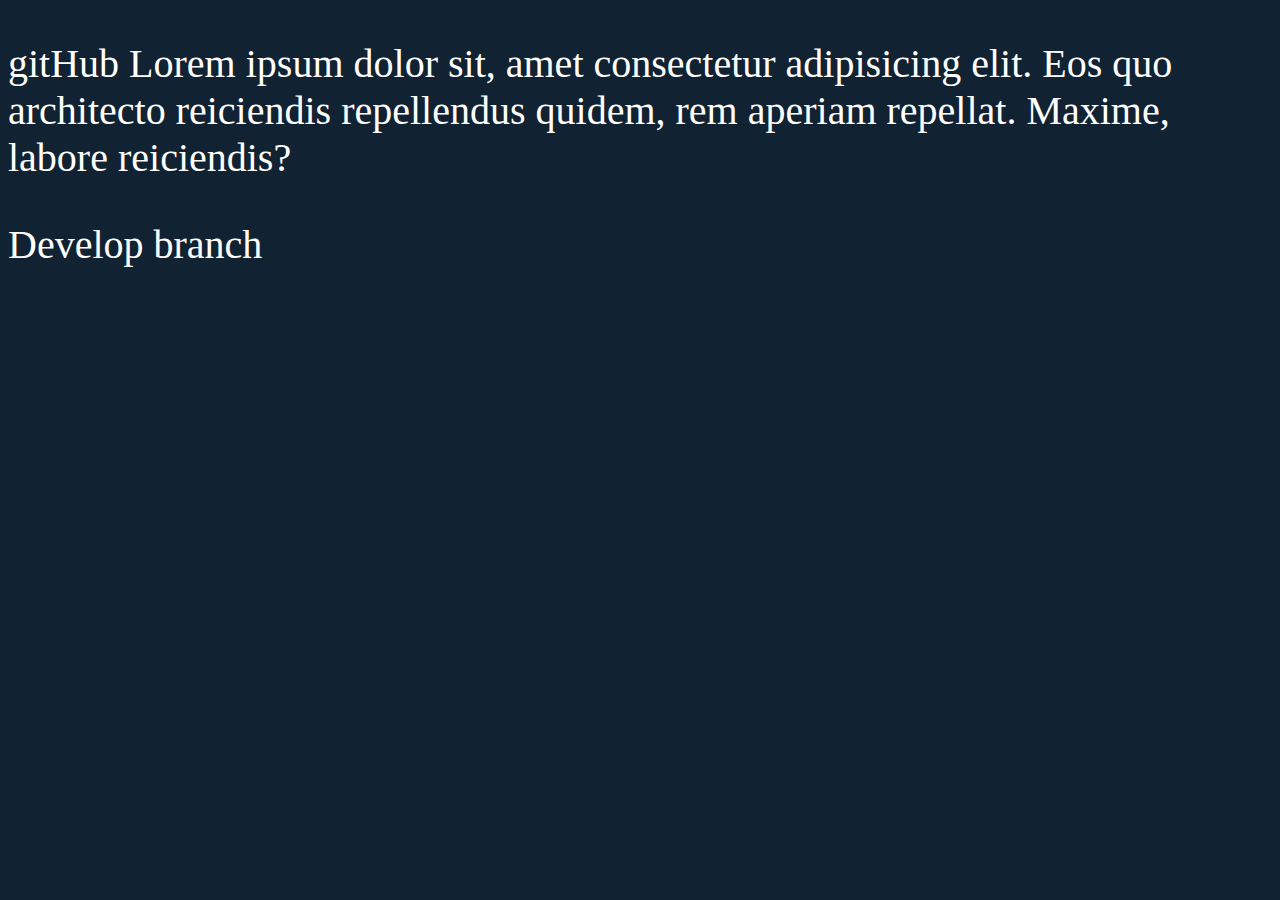
==== index.html @ 7030c473 "last last commit" ====
<!DOCTYPE html>
<html lang="en">
<head>
    <meta charset="UTF-8">
    <link rel="stylesheet" href="css/main.css">
    <meta name="viewport" content="width=device-width, initial-scale=1.0">
    <title>Hello</title>
</head>
<body>
<p>
gitHub
Lorem ipsum dolor sit, amet consectetur adipisicing elit. Eos quo architecto reiciendis repellendus quidem, rem aperiam repellat. Maxime, labore reiciendis?
</p>
<p> Develop branch</p>
</body>
</html>
---- css/main.css ----
body{
    background-color: #112233;
}
/*asd*/

p{
    color: #FFFFFF;
    font-size: 40px;
}
h2{
    font-size: 20px;
}
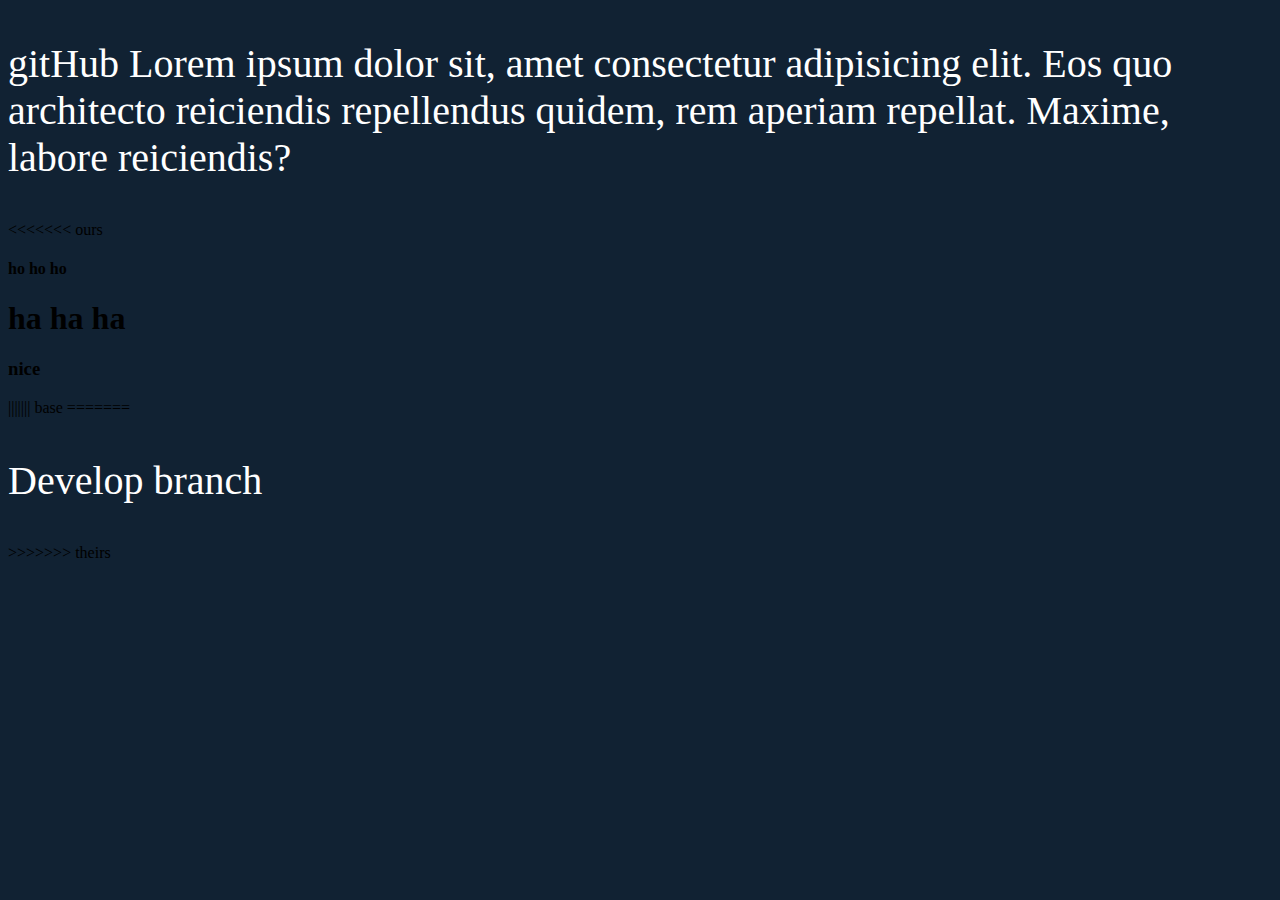
==== commit e3244be6: "html" ====
--- a/index.html
+++ b/index.html
@@ -11,6 +11,13 @@
 gitHub
 Lorem ipsum dolor sit, amet consectetur adipisicing elit. Eos quo architecto reiciendis repellendus quidem, rem aperiam repellat. Maxime, labore reiciendis?
 </p>
+<<<<<<< ours
+<h4>ho ho ho</h4>
+<h1>ha ha ha</h1>
+<h3>nice</h3>
+||||||| base
+=======
 <p> Develop branch</p>
+>>>>>>> theirs
 </body>
 </html>
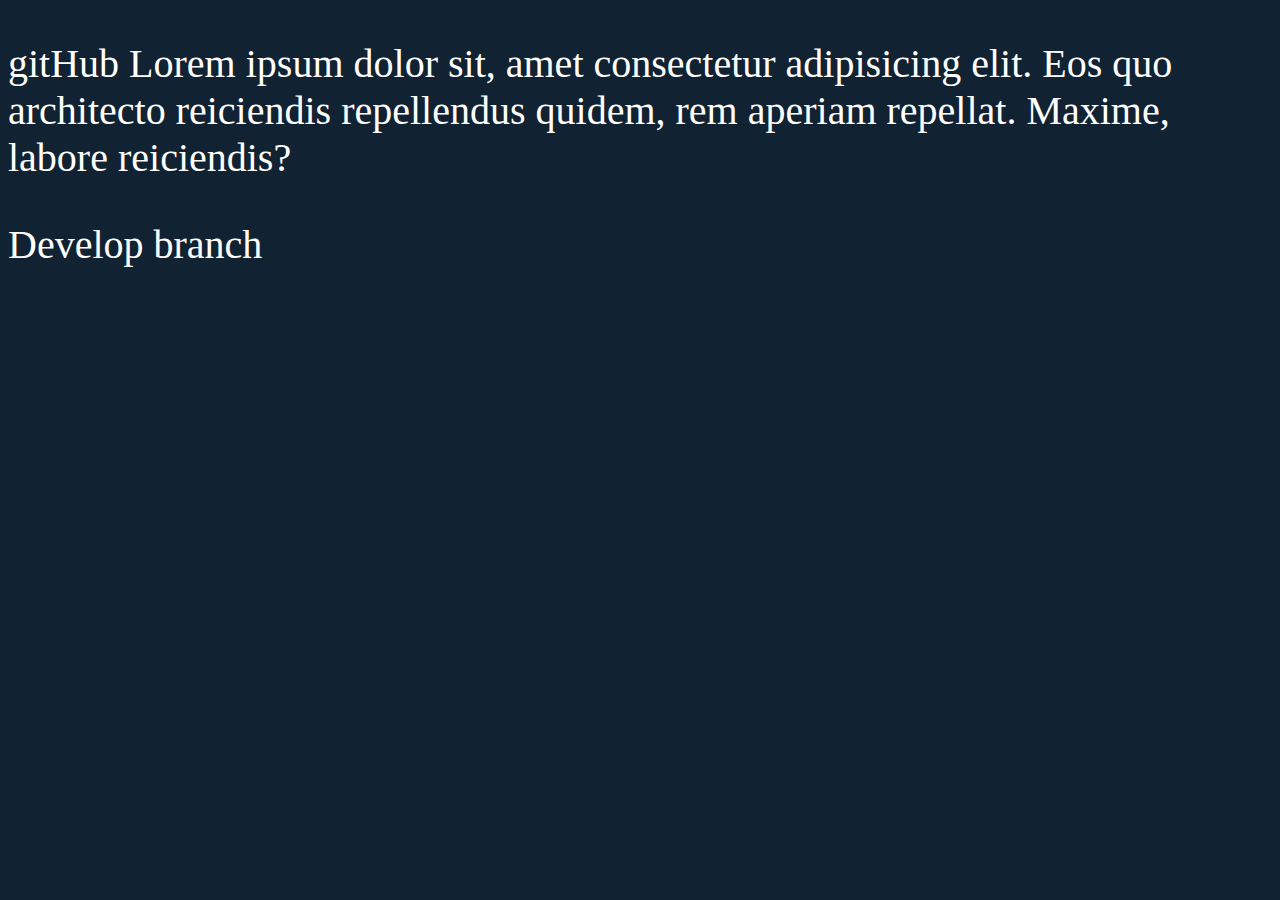
==== commit cce3ff57: "html" ====
--- a/index.html
+++ b/index.html
@@ -11,13 +11,6 @@
 gitHub
 Lorem ipsum dolor sit, amet consectetur adipisicing elit. Eos quo architecto reiciendis repellendus quidem, rem aperiam repellat. Maxime, labore reiciendis?
 </p>
-<<<<<<< ours
-<h4>ho ho ho</h4>
-<h1>ha ha ha</h1>
-<h3>nice</h3>
-||||||| base
-=======
 <p> Develop branch</p>
->>>>>>> theirs
 </body>
 </html>
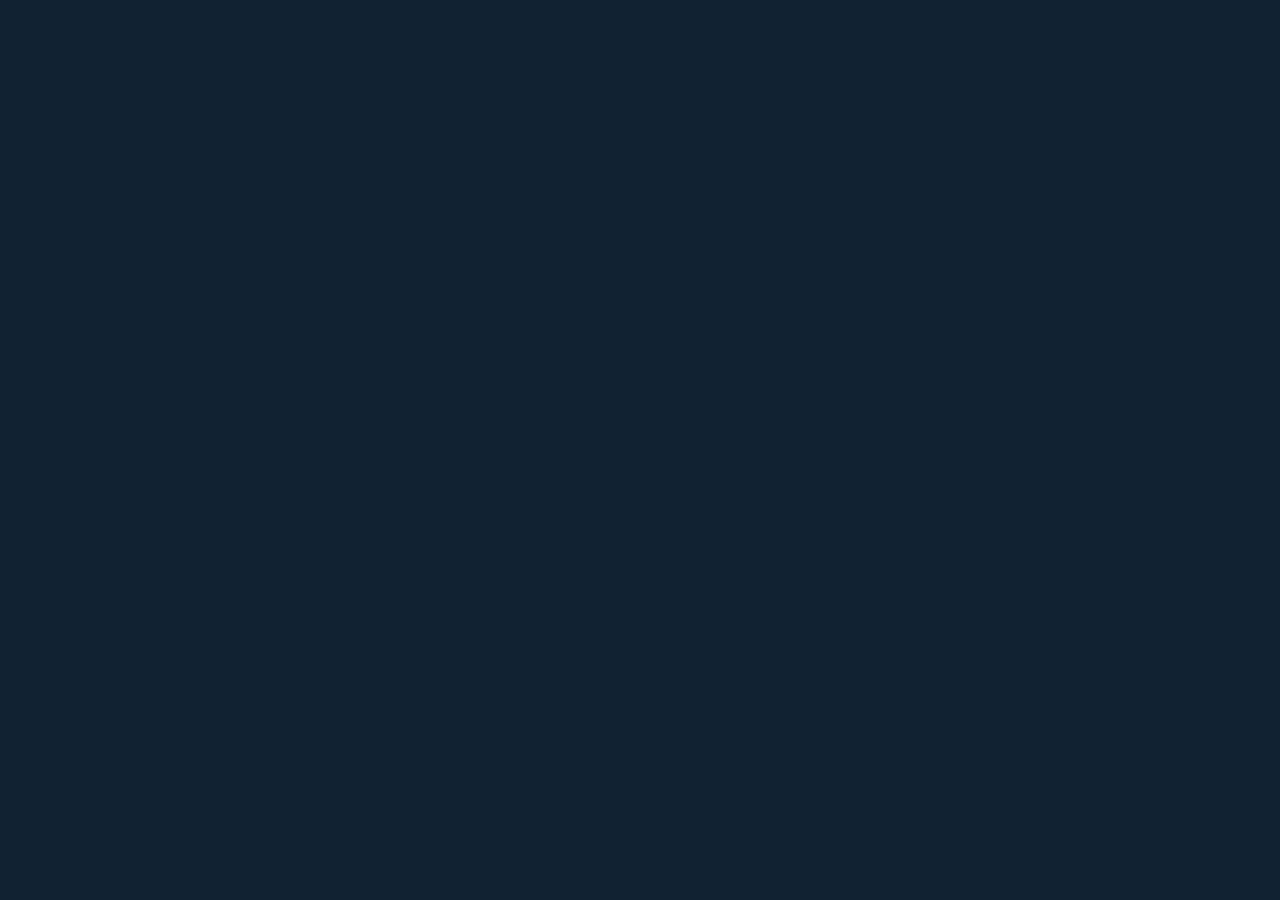
==== commit 9ff35e65: "html" ====
--- a/index.html
+++ b/index.html
@@ -4,13 +4,12 @@
     <meta charset="UTF-8">
     <link rel="stylesheet" href="css/main.css">
     <meta name="viewport" content="width=device-width, initial-scale=1.0">
-    <title>Hello</title>
+    <title>Hello/title>
 </head>
 <body>
 <p>
 gitHub
 Lorem ipsum dolor sit, amet consectetur adipisicing elit. Eos quo architecto reiciendis repellendus quidem, rem aperiam repellat. Maxime, labore reiciendis?
 </p>
-<p> Develop branch</p>
 </body>
 </html>
